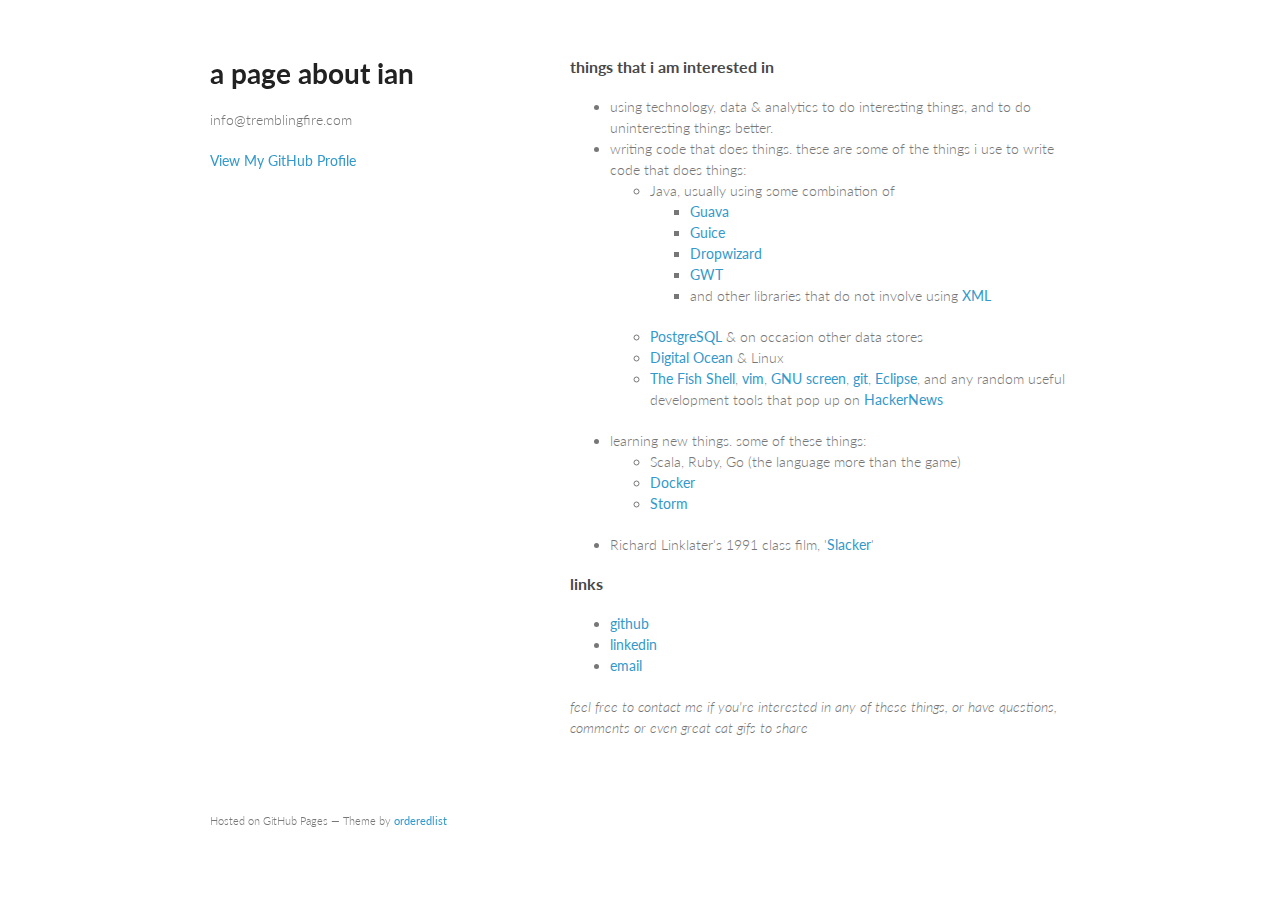
==== index.html @ d4a09392 "Replace master branch with page content via GitHub" ====
<!doctype html>
<html>
  <head>
    <meta charset="utf-8">
    <meta http-equiv="X-UA-Compatible" content="chrome=1">
    <title>a page about ian by ijf</title>

    <link rel="stylesheet" href="stylesheets/styles.css">
    <link rel="stylesheet" href="stylesheets/pygment_trac.css">
    <meta name="viewport" content="width=device-width, initial-scale=1, user-scalable=no">
    <!--[if lt IE 9]>
    <script src="//html5shiv.googlecode.com/svn/trunk/html5.js"></script>
    <![endif]-->
  </head>
  <body>
    <div class="wrapper">
      <header>
        <h1>a page about ian</h1>
        <p>info@tremblingfire.com</p>


        <p class="view"><a href="https://github.com/ijf">View My GitHub Profile</a></p>

      </header>
      <section>
        <h3>
<a name="things-that-i-am-interested-in" class="anchor" href="#things-that-i-am-interested-in"><span class="octicon octicon-link"></span></a>things that i am interested in</h3>

<ul>
<li>using technology, data &amp; analytics to do interesting things, and to do uninteresting things better.</li>
<li>writing code that does things. these are some of the things i use to write code that does things:

<ul>
<li>Java, usually using some combination of

<ul>
<li>
<a href="https://code.google.com/p/guava-libraries/">Guava</a> </li>
<li><a href="https://code.google.com/p/google-guice/">Guice</a></li>
<li><a href="http://www.dropwizard.io/">Dropwizard</a></li>
<li>
<a href="http://www.gwtproject.org/">GWT</a> </li>
<li>and other libraries that do not involve using <a href="http://blog.joda.org/2007/03/configuration-in-java-it-sure-beats-xml_4078.html">XML</a>
</li>
</ul>
</li>
<li>
<a href="http://www.postgresql.org/">PostgreSQL</a> &amp; on occasion other data stores</li>
<li>
<a href="https://www.digitalocean.com">Digital Ocean</a> &amp; Linux</li>
<li>
<a href="http://fishshell.com/">The Fish Shell</a>, <a href="www.vim.org">vim</a>, <a href="GNU%20screen">GNU screen</a>, <a href="http://git-scm.com/">git</a>, <a href="http://www.eclipse.org/">Eclipse</a>, and any random useful development tools that pop up on <a href="https://news.ycombinator.com/news">HackerNews</a>
</li>
</ul>
</li>
<li>learning new things. some of these things:

<ul>
<li>Scala, Ruby, Go (the language more than the game)</li>
<li><a href="https://www.docker.io/">Docker</a></li>
<li><a href="http://storm-project.net/">Storm</a></li>
</ul>
</li>
<li>Richard Linklater's 1991 class film, '<a href="http://www.imdb.com/title/tt0102943/">Slacker</a>'</li>
</ul><h3>
<a name="links" class="anchor" href="#links"><span class="octicon octicon-link"></span></a>links</h3>

<ul>
<li><a href="https://github.com/ijf">github</a></li>
<li><a href="http://www.linkedin.com/in/ianjamesferguson">linkedin</a></li>
<li><a href="info@tremblingfire.com">email</a></li>
</ul><p><em>feel free to contact me if you're interested in any of these things, or have questions, comments or even great cat gifs to share</em></p>
      </section>
      <footer>
        <p><small>Hosted on GitHub Pages &mdash; Theme by <a href="https://github.com/orderedlist">orderedlist</a></small></p>
      </footer>
    </div>
    <script src="javascripts/scale.fix.js"></script>
    
  </body>
</html>
---- stylesheets/styles.css ----
@import url(https://fonts.googleapis.com/css?family=Lato:300italic,700italic,300,700);

body {
  padding:50px;
  font:14px/1.5 Lato, "Helvetica Neue", Helvetica, Arial, sans-serif;
  color:#777;
  font-weight:300;
}

h1, h2, h3, h4, h5, h6 {
  color:#222;
  margin:0 0 20px;
}

p, ul, ol, table, pre, dl {
  margin:0 0 20px;
}

h1, h2, h3 {
  line-height:1.1;
}

h1 {
  font-size:28px;
}

h2 {
  color:#393939;
}

h3, h4, h5, h6 {
  color:#494949;
}

a {
  color:#39c;
  font-weight:400;
  text-decoration:none;
}

a small {
  font-size:11px;
  color:#777;
  margin-top:-0.6em;
  display:block;
}

.wrapper {
  width:860px;
  margin:0 auto;
}

blockquote {
  border-left:1px solid #e5e5e5;
  margin:0;
  padding:0 0 0 20px;
  font-style:italic;
}

code, pre {
  font-family:Monaco, Bitstream Vera Sans Mono, Lucida Console, Terminal;
  color:#333;
  font-size:12px;
}

pre {
  padding:8px 15px;
  background: #f8f8f8;  
  border-radius:5px;
  border:1px solid #e5e5e5;
  overflow-x: auto;
}

table {
  width:100%;
  border-collapse:collapse;
}

th, td {
  text-align:left;
  padding:5px 10px;
  border-bottom:1px solid #e5e5e5;
}

dt {
  color:#444;
  font-weight:700;
}

th {
  color:#444;
}

img {
  max-width:100%;
}

header {
  width:270px;
  float:left;
  position:fixed;
}

header ul {
  list-style:none;
  height:40px;
  
  padding:0;
  
  background: #eee;
  background: -moz-linear-gradient(top, #f8f8f8 0%, #dddddd 100%);
  background: -webkit-gradient(linear, left top, left bottom, color-stop(0%,#f8f8f8), color-stop(100%,#dddddd));
  background: -webkit-linear-gradient(top, #f8f8f8 0%,#dddddd 100%);
  background: -o-linear-gradient(top, #f8f8f8 0%,#dddddd 100%);
  background: -ms-linear-gradient(top, #f8f8f8 0%,#dddddd 100%);
  background: linear-gradient(top, #f8f8f8 0%,#dddddd 100%);
  
  border-radius:5px;
  border:1px solid #d2d2d2;
  box-shadow:inset #fff 0 1px 0, inset rgba(0,0,0,0.03) 0 -1px 0;
  width:270px;
}

header li {
  width:89px;
  float:left;
  border-right:1px solid #d2d2d2;
  height:40px;
}

header ul a {
  line-height:1;
  font-size:11px;
  color:#999;
  display:block;
  text-align:center;
  padding-top:6px;
  height:40px;
}

strong {
  color:#222;
  font-weight:700;
}

header ul li + li {
  width:88px;
  border-left:1px solid #fff;
}

header ul li + li + li {
  border-right:none;
  width:89px;
}

header ul a strong {
  font-size:14px;
  display:block;
  color:#222;
}

section {
  width:500px;
  float:right;
  padding-bottom:50px;
}

small {
  font-size:11px;
}

hr {
  border:0;
  background:#e5e5e5;
  height:1px;
  margin:0 0 20px;
}

footer {
  width:270px;
  float:left;
  position:fixed;
  bottom:50px;
}

@media print, screen and (max-width: 960px) {
  
  div.wrapper {
    width:auto;
    margin:0;
  }
  
  header, section, footer {
    float:none;
    position:static;
    width:auto;
  }
  
  header {
    padding-right:320px;
  }
  
  section {
    border:1px solid #e5e5e5;
    border-width:1px 0;
    padding:20px 0;
    margin:0 0 20px;
  }
  
  header a small {
    display:inline;
  }
  
  header ul {
    position:absolute;
    right:50px;
    top:52px;
  }
}

@media print, screen and (max-width: 720px) {
  body {
    word-wrap:break-word;
  }
  
  header {
    padding:0;
  }
  
  header ul, header p.view {
    position:static;
  }
  
  pre, code {
    word-wrap:normal;
  }
}

@media print, screen and (max-width: 480px) {
  body {
    padding:15px;
  }
  
  header ul {
    display:none;
  }
}

@media print {
  body {
    padding:0.4in;
    font-size:12pt;
    color:#444;
  }
}
---- stylesheets/pygment_trac.css ----
.highlight  { background: #ffffff; }
.highlight .c { color: #999988; font-style: italic } /* Comment */
.highlight .err { color: #a61717; background-color: #e3d2d2 } /* Error */
.highlight .k { font-weight: bold } /* Keyword */
.highlight .o { font-weight: bold } /* Operator */
.highlight .cm { color: #999988; font-style: italic } /* Comment.Multiline */
.highlight .cp { color: #999999; font-weight: bold } /* Comment.Preproc */
.highlight .c1 { color: #999988; font-style: italic } /* Comment.Single */
.highlight .cs { color: #999999; font-weight: bold; font-style: italic } /* Comment.Special */
.highlight .gd { color: #000000; background-color: #ffdddd } /* Generic.Deleted */
.highlight .gd .x { color: #000000; background-color: #ffaaaa } /* Generic.Deleted.Specific */
.highlight .ge { font-style: italic } /* Generic.Emph */
.highlight .gr { color: #aa0000 } /* Generic.Error */
.highlight .gh { color: #999999 } /* Generic.Heading */
.highlight .gi { color: #000000; background-color: #ddffdd } /* Generic.Inserted */
.highlight .gi .x { color: #000000; background-color: #aaffaa } /* Generic.Inserted.Specific */
.highlight .go { color: #888888 } /* Generic.Output */
.highlight .gp { color: #555555 } /* Generic.Prompt */
.highlight .gs { font-weight: bold } /* Generic.Strong */
.highlight .gu { color: #800080; font-weight: bold; } /* Generic.Subheading */
.highlight .gt { color: #aa0000 } /* Generic.Traceback */
.highlight .kc { font-weight: bold } /* Keyword.Constant */
.highlight .kd { font-weight: bold } /* Keyword.Declaration */
.highlight .kn { font-weight: bold } /* Keyword.Namespace */
.highlight .kp { font-weight: bold } /* Keyword.Pseudo */
.highlight .kr { font-weight: bold } /* Keyword.Reserved */
.highlight .kt { color: #445588; font-weight: bold } /* Keyword.Type */
.highlight .m { color: #009999 } /* Literal.Number */
.highlight .s { color: #d14 } /* Literal.String */
.highlight .na { color: #008080 } /* Name.Attribute */
.highlight .nb { color: #0086B3 } /* Name.Builtin */
.highlight .nc { color: #445588; font-weight: bold } /* Name.Class */
.highlight .no { color: #008080 } /* Name.Constant */
.highlight .ni { color: #800080 } /* Name.Entity */
.highlight .ne { color: #990000; font-weight: bold } /* Name.Exception */
.highlight .nf { color: #990000; font-weight: bold } /* Name.Function */
.highlight .nn { color: #555555 } /* Name.Namespace */
.highlight .nt { color: #000080 } /* Name.Tag */
.highlight .nv { color: #008080 } /* Name.Variable */
.highlight .ow { font-weight: bold } /* Operator.Word */
.highlight .w { color: #bbbbbb } /* Text.Whitespace */
.highlight .mf { color: #009999 } /* Literal.Number.Float */
.highlight .mh { color: #009999 } /* Literal.Number.Hex */
.highlight .mi { color: #009999 } /* Literal.Number.Integer */
.highlight .mo { color: #009999 } /* Literal.Number.Oct */
.highlight .sb { color: #d14 } /* Literal.String.Backtick */
.highlight .sc { color: #d14 } /* Literal.String.Char */
.highlight .sd { color: #d14 } /* Literal.String.Doc */
.highlight .s2 { color: #d14 } /* Literal.String.Double */
.highlight .se { color: #d14 } /* Literal.String.Escape */
.highlight .sh { color: #d14 } /* Literal.String.Heredoc */
.highlight .si { color: #d14 } /* Literal.String.Interpol */
.highlight .sx { color: #d14 } /* Literal.String.Other */
.highlight .sr { color: #009926 } /* Literal.String.Regex */
.highlight .s1 { color: #d14 } /* Literal.String.Single */
.highlight .ss { color: #990073 } /* Literal.String.Symbol */
.highlight .bp { color: #999999 } /* Name.Builtin.Pseudo */
.highlight .vc { color: #008080 } /* Name.Variable.Class */
.highlight .vg { color: #008080 } /* Name.Variable.Global */
.highlight .vi { color: #008080 } /* Name.Variable.Instance */
.highlight .il { color: #009999 } /* Literal.Number.Integer.Long */

.type-csharp .highlight .k { color: #0000FF }
.type-csharp .highlight .kt { color: #0000FF }
.type-csharp .highlight .nf { color: #000000; font-weight: normal }
.type-csharp .highlight .nc { color: #2B91AF }
.type-csharp .highlight .nn { color: #000000 }
.type-csharp .highlight .s { color: #A31515 }
.type-csharp .highlight .sc { color: #A31515 }
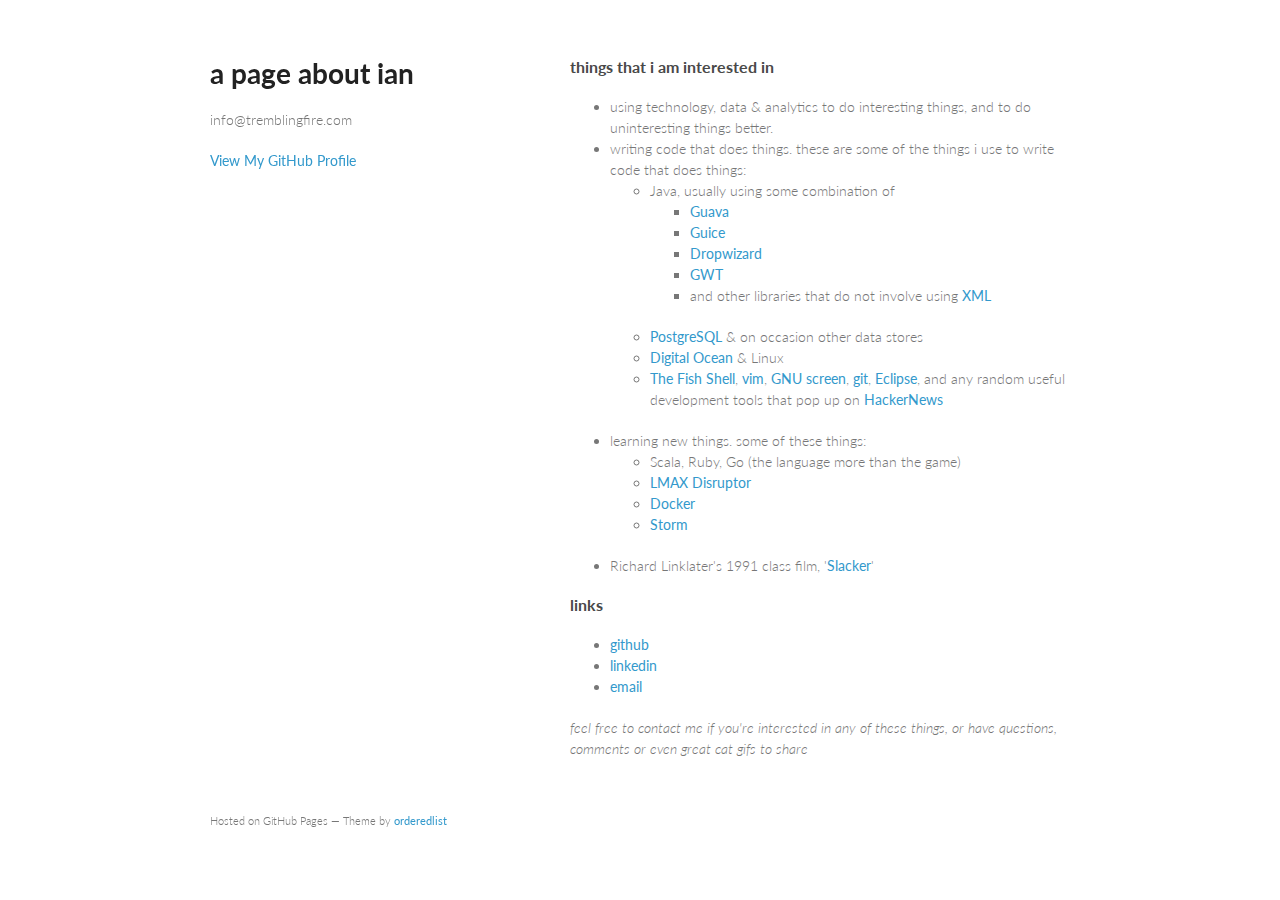
==== commit 438907ab: "Replace master branch with page content via GitHub" ====
--- a/index.html
+++ b/index.html
@@ -57,6 +57,7 @@
 
 <ul>
 <li>Scala, Ruby, Go (the language more than the game)</li>
+<li><a href="http://lmax-exchange.github.io/disruptor/">LMAX Disruptor</a></li>
 <li><a href="https://www.docker.io/">Docker</a></li>
 <li><a href="http://storm-project.net/">Storm</a></li>
 </ul>
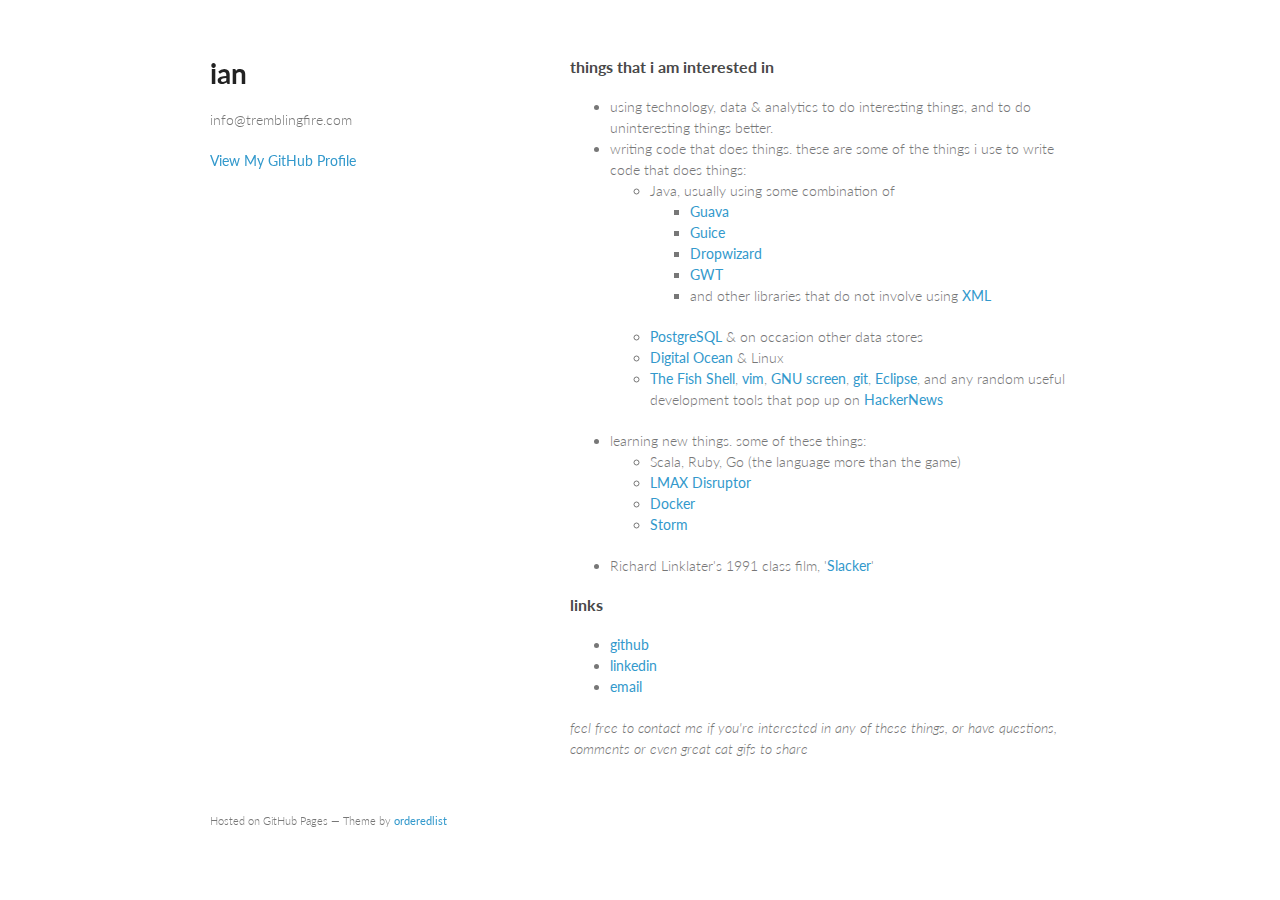
==== commit 19e5f629: "Replace master branch with page content via GitHub" ====
--- a/index.html
+++ b/index.html
@@ -3,7 +3,7 @@
   <head>
     <meta charset="utf-8">
     <meta http-equiv="X-UA-Compatible" content="chrome=1">
-    <title>a page about ian by ijf</title>
+    <title>ian by ijf</title>
 
     <link rel="stylesheet" href="stylesheets/styles.css">
     <link rel="stylesheet" href="stylesheets/pygment_trac.css">
@@ -15,7 +15,7 @@
   <body>
     <div class="wrapper">
       <header>
-        <h1>a page about ian</h1>
+        <h1>ian</h1>
         <p>info@tremblingfire.com</p>
 
 
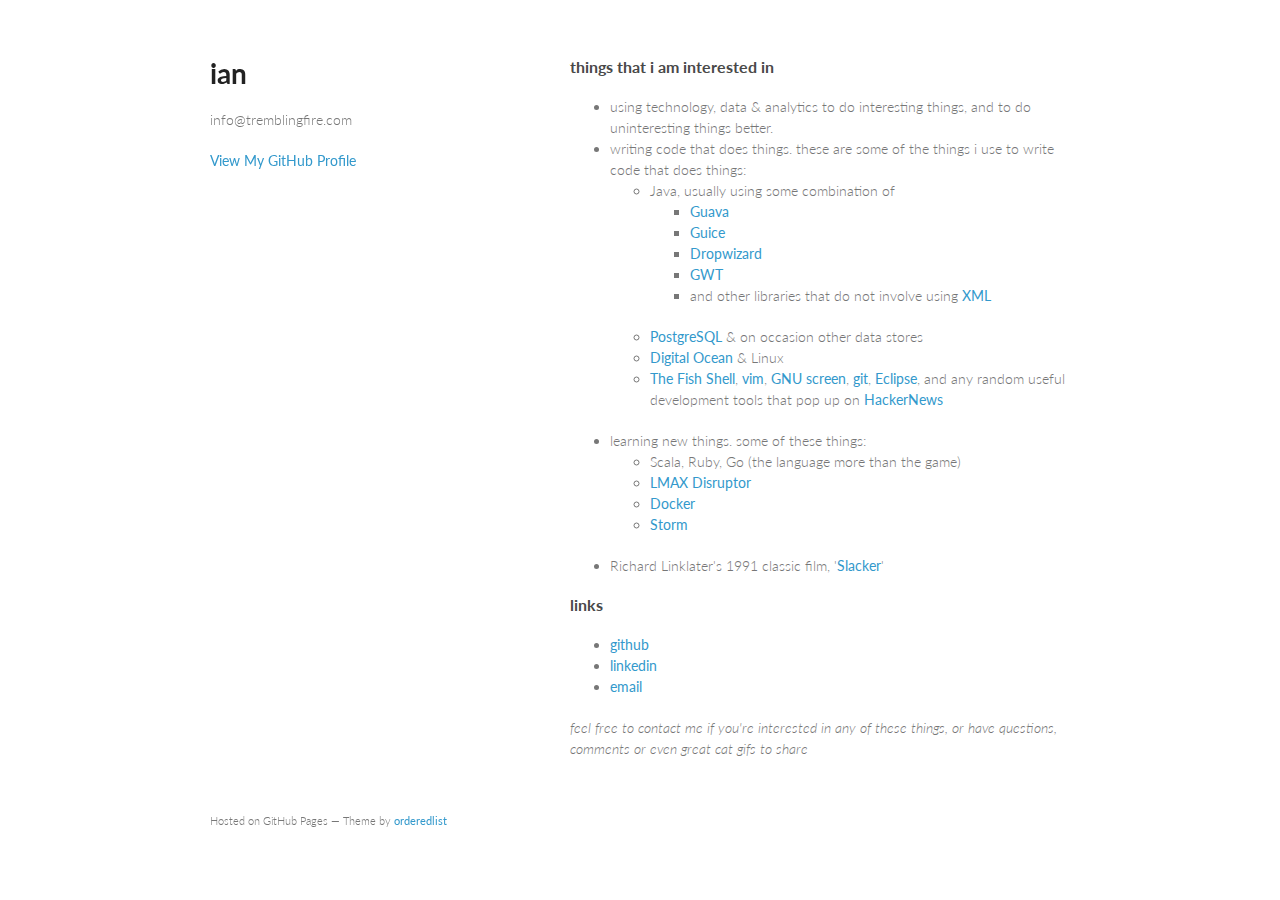
==== commit 9d121a4d: "fix typo" ====
--- a/index.html
+++ b/index.html
@@ -62,7 +62,7 @@
 <li><a href="http://storm-project.net/">Storm</a></li>
 </ul>
 </li>
-<li>Richard Linklater's 1991 class film, '<a href="http://www.imdb.com/title/tt0102943/">Slacker</a>'</li>
+<li>Richard Linklater's 1991 classic film, '<a href="http://www.imdb.com/title/tt0102943/">Slacker</a>'</li>
 </ul><h3>
 <a name="links" class="anchor" href="#links"><span class="octicon octicon-link"></span></a>links</h3>
 
@@ -79,4 +79,4 @@
     <script src="javascripts/scale.fix.js"></script>
     
   </body>
-</html>+</html>
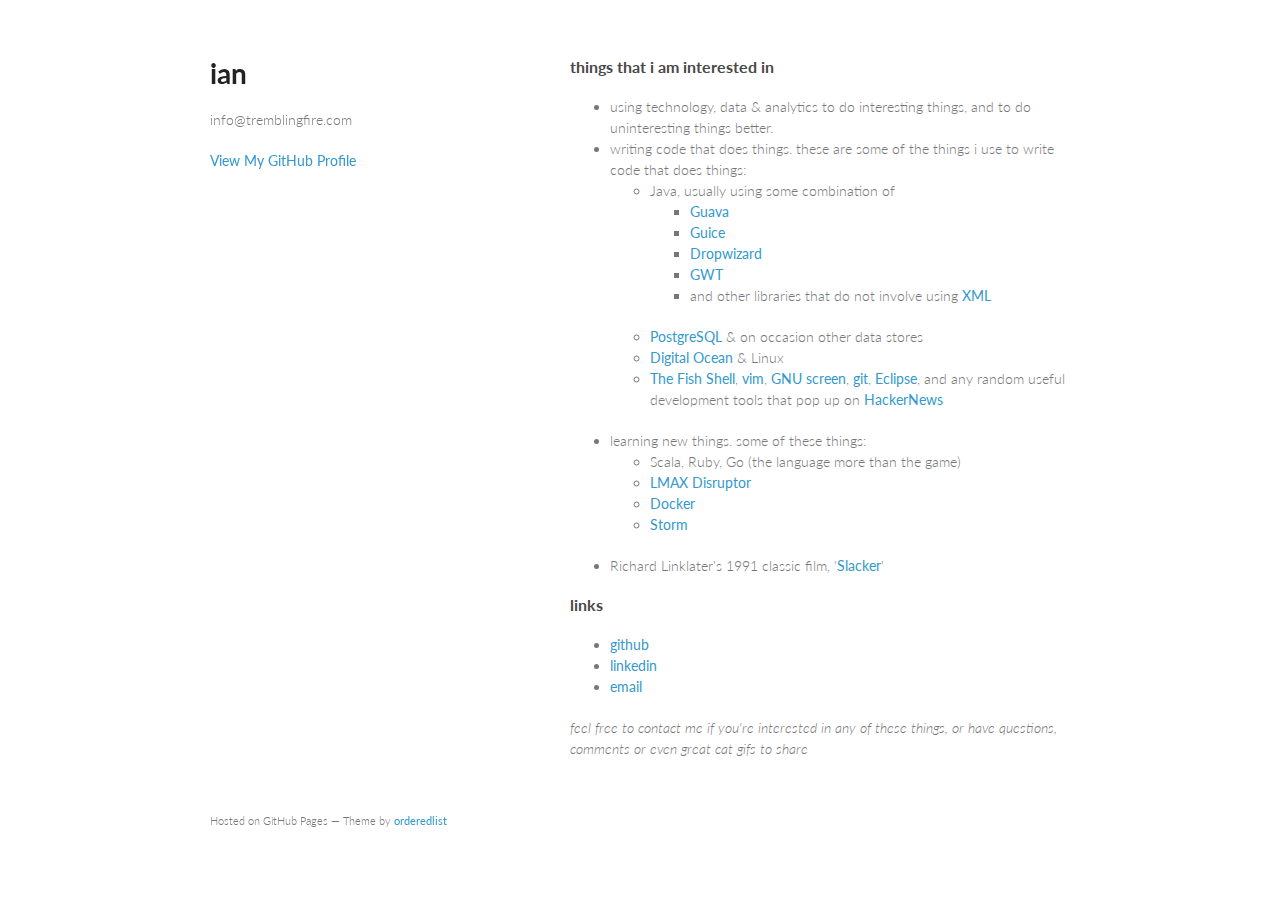
==== commit 86977066: "replace ijf github username with ianferguson" ====
--- a/index.html
+++ b/index.html
@@ -3,7 +3,7 @@
   <head>
     <meta charset="utf-8">
     <meta http-equiv="X-UA-Compatible" content="chrome=1">
-    <title>ian by ijf</title>
+    <title>ian</title>
 
     <link rel="stylesheet" href="stylesheets/styles.css">
     <link rel="stylesheet" href="stylesheets/pygment_trac.css">
@@ -19,7 +19,7 @@
         <p>info@tremblingfire.com</p>
 
 
-        <p class="view"><a href="https://github.com/ijf">View My GitHub Profile</a></p>
+        <p class="view"><a href="https://github.com/ianferguson">View My GitHub Profile</a></p>
 
       </header>
       <section>
@@ -67,7 +67,7 @@
 <a name="links" class="anchor" href="#links"><span class="octicon octicon-link"></span></a>links</h3>
 
 <ul>
-<li><a href="https://github.com/ijf">github</a></li>
+<li><a href="https://github.com/ianferguson">github</a></li>
 <li><a href="http://www.linkedin.com/in/ianjamesferguson">linkedin</a></li>
 <li><a href="info@tremblingfire.com">email</a></li>
 </ul><p><em>feel free to contact me if you're interested in any of these things, or have questions, comments or even great cat gifs to share</em></p>
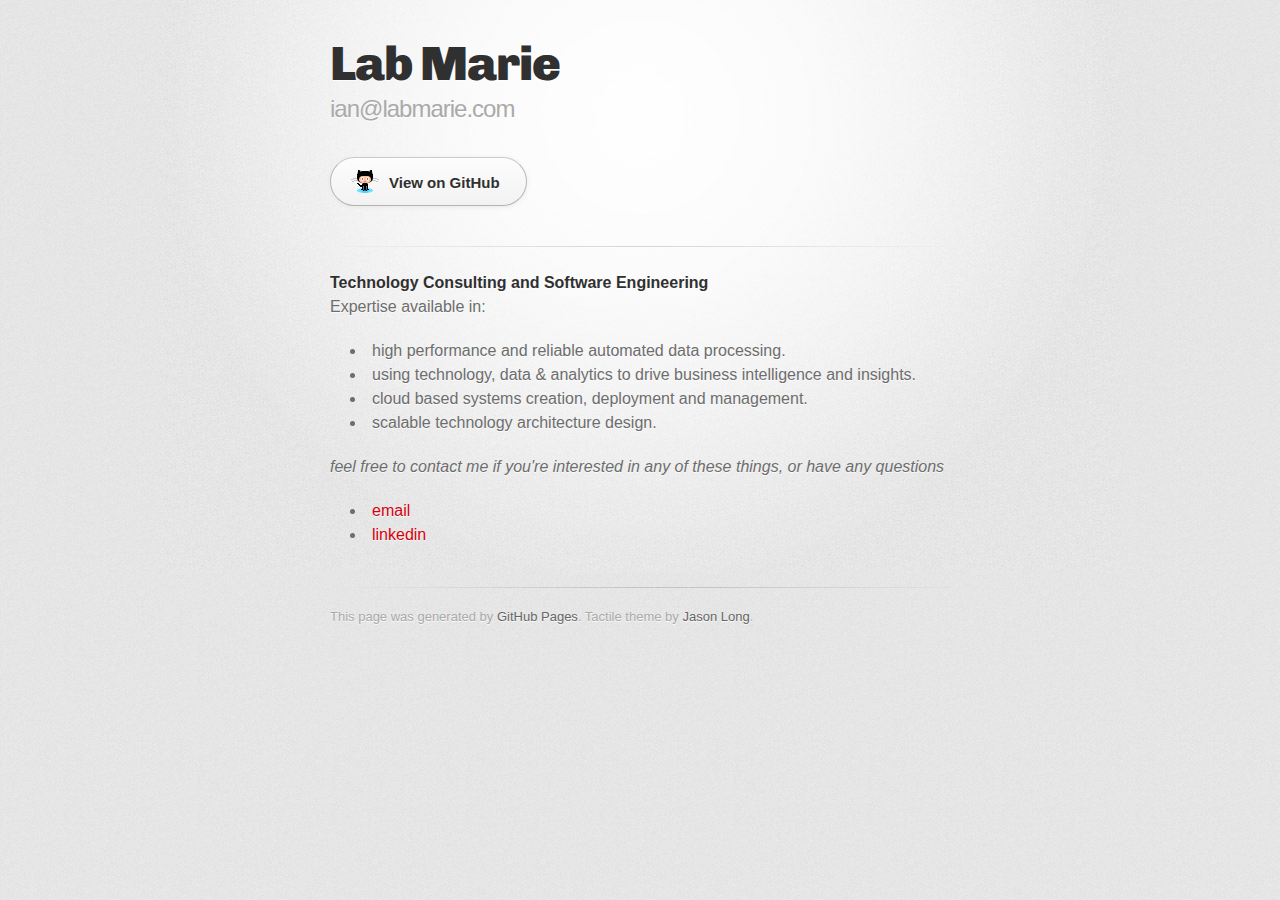
==== commit 3d06a71f: "Replace master branch with page content via GitHub" ====
--- a/index.html
+++ b/index.html
@@ -1,82 +1,58 @@
-<!doctype html>
+<!DOCTYPE html>
 <html>
   <head>
-    <meta charset="utf-8">
+    <meta charset='utf-8'>
     <meta http-equiv="X-UA-Compatible" content="chrome=1">
-    <title>ian</title>
-
-    <link rel="stylesheet" href="stylesheets/styles.css">
-    <link rel="stylesheet" href="stylesheets/pygment_trac.css">
-    <meta name="viewport" content="width=device-width, initial-scale=1, user-scalable=no">
+    <link href='https://fonts.googleapis.com/css?family=Chivo:900' rel='stylesheet' type='text/css'>
+    <link rel="stylesheet" type="text/css" href="stylesheets/stylesheet.css" media="screen">
+    <link rel="stylesheet" type="text/css" href="stylesheets/pygment_trac.css" media="screen">
+    <link rel="stylesheet" type="text/css" href="stylesheets/print.css" media="print">
     <!--[if lt IE 9]>
     <script src="//html5shiv.googlecode.com/svn/trunk/html5.js"></script>
     <![endif]-->
+    <title>Lab Marie by labmarie</title>
   </head>
+
   <body>
-    <div class="wrapper">
-      <header>
-        <h1>ian</h1>
-        <p>info@tremblingfire.com</p>
+    <div id="container">
+      <div class="inner">
 
+        <header>
+          <h1>Lab Marie</h1>
+          <h2>ian@labmarie.com</h2>
+        </header>
 
-        <p class="view"><a href="https://github.com/ianferguson">View My GitHub Profile</a></p>
+        <section id="downloads" class="clearfix">
+          <a href="https://github.com/labmarie" id="view-on-github" class="button"><span>View on GitHub</span></a>
+        </section>
 
-      </header>
-      <section>
-        <h3>
-<a name="things-that-i-am-interested-in" class="anchor" href="#things-that-i-am-interested-in"><span class="octicon octicon-link"></span></a>things that i am interested in</h3>
+        <hr>
+
+        <section id="main_content">
+          <h4>
+<a name="technology-consulting-and-software-engineering" class="anchor" href="#technology-consulting-and-software-engineering"><span class="octicon octicon-link"></span></a>Technology Consulting and Software Engineering</h4>
+
+<p>Expertise available in:</p>
 
 <ul>
-<li>using technology, data &amp; analytics to do interesting things, and to do uninteresting things better.</li>
-<li>writing code that does things. these are some of the things i use to write code that does things:
+<li>high performance and reliable automated data processing.</li>
+<li>using technology, data &amp; analytics to drive business intelligence and insights.</li>
+<li>cloud based systems creation, deployment and management.</li>
+<li>scalable technology architecture design.</li>
+</ul><p><em>feel free to contact me if you're interested in any of these things, or have any questions</em></p>
 
 <ul>
-<li>Java, usually using some combination of
+<li><a href="ian@labmarie.com">email</a></li>
+<li><a href="http://www.linkedin.com/in/ianjamesferguson">linkedin</a></li>
+</ul>
+        </section>
 
-<ul>
-<li>
-<a href="https://code.google.com/p/guava-libraries/">Guava</a> </li>
-<li><a href="https://code.google.com/p/google-guice/">Guice</a></li>
-<li><a href="http://www.dropwizard.io/">Dropwizard</a></li>
-<li>
-<a href="http://www.gwtproject.org/">GWT</a> </li>
-<li>and other libraries that do not involve using <a href="http://blog.joda.org/2007/03/configuration-in-java-it-sure-beats-xml_4078.html">XML</a>
-</li>
-</ul>
-</li>
-<li>
-<a href="http://www.postgresql.org/">PostgreSQL</a> &amp; on occasion other data stores</li>
-<li>
-<a href="https://www.digitalocean.com">Digital Ocean</a> &amp; Linux</li>
-<li>
-<a href="http://fishshell.com/">The Fish Shell</a>, <a href="www.vim.org">vim</a>, <a href="GNU%20screen">GNU screen</a>, <a href="http://git-scm.com/">git</a>, <a href="http://www.eclipse.org/">Eclipse</a>, and any random useful development tools that pop up on <a href="https://news.ycombinator.com/news">HackerNews</a>
-</li>
-</ul>
-</li>
-<li>learning new things. some of these things:
+        <footer>
+          This page was generated by <a href="http://pages.github.com">GitHub Pages</a>. Tactile theme by <a href="https://twitter.com/jasonlong">Jason Long</a>.
+        </footer>
 
-<ul>
-<li>Scala, Ruby, Go (the language more than the game)</li>
-<li><a href="http://lmax-exchange.github.io/disruptor/">LMAX Disruptor</a></li>
-<li><a href="https://www.docker.io/">Docker</a></li>
-<li><a href="http://storm-project.net/">Storm</a></li>
-</ul>
-</li>
-<li>Richard Linklater's 1991 classic film, '<a href="http://www.imdb.com/title/tt0102943/">Slacker</a>'</li>
-</ul><h3>
-<a name="links" class="anchor" href="#links"><span class="octicon octicon-link"></span></a>links</h3>
-
-<ul>
-<li><a href="https://github.com/ianferguson">github</a></li>
-<li><a href="http://www.linkedin.com/in/ianjamesferguson">linkedin</a></li>
-<li><a href="info@tremblingfire.com">email</a></li>
-</ul><p><em>feel free to contact me if you're interested in any of these things, or have questions, comments or even great cat gifs to share</em></p>
-      </section>
-      <footer>
-        <p><small>Hosted on GitHub Pages &mdash; Theme by <a href="https://github.com/orderedlist">orderedlist</a></small></p>
-      </footer>
+        
+      </div>
     </div>
-    <script src="javascripts/scale.fix.js"></script>
-    
   </body>
-</html>
+</html>--- a/stylesheets/stylesheet.css
+++ b/stylesheets/stylesheet.css
@@ -0,0 +1,371 @@
+/* http://meyerweb.com/eric/tools/css/reset/ 
+   v2.0 | 20110126
+   License: none (public domain)
+*/
+html, body, div, span, applet, object, iframe,
+h1, h2, h3, h4, h5, h6, p, blockquote, pre,
+a, abbr, acronym, address, big, cite, code,
+del, dfn, em, img, ins, kbd, q, s, samp,
+small, strike, strong, sub, sup, tt, var,
+b, u, i, center,
+dl, dt, dd, ol, ul, li,
+fieldset, form, label, legend,
+table, caption, tbody, tfoot, thead, tr, th, td,
+article, aside, canvas, details, embed, 
+figure, figcaption, footer, header, hgroup, 
+menu, nav, output, ruby, section, summary,
+time, mark, audio, video {
+	margin: 0;
+	padding: 0;
+	border: 0;
+	font-size: 100%;
+	font: inherit;
+	vertical-align: baseline;
+}
+/* HTML5 display-role reset for older browsers */
+article, aside, details, figcaption, figure, 
+footer, header, hgroup, menu, nav, section {
+	display: block;
+}
+body {
+	line-height: 1;
+}
+ol, ul {
+	list-style: none;
+}
+blockquote, q {
+	quotes: none;
+}
+blockquote:before, blockquote:after,
+q:before, q:after {
+	content: '';
+	content: none;
+}
+table {
+	border-collapse: collapse;
+	border-spacing: 0;
+}
+
+/* LAYOUT STYLES */
+body {
+  font-size: 1em;
+  line-height: 1.5; 
+  background: #e7e7e7 url(../images/body-bg.png) 0 0 repeat;
+  font-family: 'Helvetica Neue', Helvetica, Arial, serif;
+  text-shadow: 0 1px 0 rgba(255, 255, 255, 0.8);
+  color: #6d6d6d;
+}
+
+a {
+  color: #d5000d;
+}
+a:hover {
+  color: #c5000c;
+}
+
+header {
+  padding-top: 35px;
+  padding-bottom: 25px;
+}
+
+header h1 {
+  font-family: 'Chivo', 'Helvetica Neue', Helvetica, Arial, serif; font-weight: 900;
+  letter-spacing: -1px;
+  font-size: 48px;
+  color: #303030;
+  line-height: 1.2;
+}
+
+header h2 {
+  letter-spacing: -1px;
+  font-size: 24px;
+  color: #aaa;
+  font-weight: normal;
+  line-height: 1.3;
+}
+
+#container {
+  background: transparent url(../images/highlight-bg.jpg) 50% 0 no-repeat;
+  min-height: 595px;
+}
+
+.inner {
+  width: 620px;
+  margin: 0 auto;
+}
+
+#container .inner img {
+  max-width: 100%;
+}
+
+#downloads {
+  margin-bottom: 40px;
+}
+
+a.button {
+  -moz-border-radius: 30px;
+  -webkit-border-radius: 30px;                     
+  border-radius: 30px;
+  border-top: solid 1px #cbcbcb;
+  border-left: solid 1px #b7b7b7;
+  border-right: solid 1px #b7b7b7;
+  border-bottom: solid 1px #b3b3b3;
+  color: #303030;
+  line-height: 25px;
+  font-weight: bold;
+  font-size: 15px;
+  padding: 12px 8px 12px 8px;
+  display: block;
+  float: left;
+  width: 179px;
+  margin-right: 14px;  
+  background: #fdfdfd; /* Old browsers */
+  background: -moz-linear-gradient(top,  #fdfdfd 0%, #f2f2f2 100%); /* FF3.6+ */
+  background: -webkit-gradient(linear, left top, left bottom, color-stop(0%,#fdfdfd), color-stop(100%,#f2f2f2)); /* Chrome,Safari4+ */
+  background: -webkit-linear-gradient(top,  #fdfdfd 0%,#f2f2f2 100%); /* Chrome10+,Safari5.1+ */
+  background: -o-linear-gradient(top,  #fdfdfd 0%,#f2f2f2 100%); /* Opera 11.10+ */
+  background: -ms-linear-gradient(top,  #fdfdfd 0%,#f2f2f2 100%); /* IE10+ */
+  background: linear-gradient(top,  #fdfdfd 0%,#f2f2f2 100%); /* W3C */
+  filter: progid:DXImageTransform.Microsoft.gradient( startColorstr='#fdfdfd', endColorstr='#f2f2f2',GradientType=0 ); /* IE6-9 */
+  -webkit-box-shadow: 10px 10px 5px #888;
+  -moz-box-shadow: 10px 10px 5px #888;
+  box-shadow: 0px 1px 5px #e8e8e8;
+}
+a.button:hover {
+  border-top: solid 1px #b7b7b7;
+  border-left: solid 1px #b3b3b3;
+  border-right: solid 1px #b3b3b3;
+  border-bottom: solid 1px #b3b3b3;
+  background: #fafafa; /* Old browsers */
+  background: -moz-linear-gradient(top,  #fdfdfd 0%, #f6f6f6 100%); /* FF3.6+ */
+  background: -webkit-gradient(linear, left top, left bottom, color-stop(0%,#fdfdfd), color-stop(100%,#f6f6f6)); /* Chrome,Safari4+ */
+  background: -webkit-linear-gradient(top,  #fdfdfd 0%,#f6f6f6 100%); /* Chrome10+,Safari5.1+ */
+  background: -o-linear-gradient(top,  #fdfdfd 0%,#f6f6f6 100%); /* Opera 11.10+ */
+  background: -ms-linear-gradient(top,  #fdfdfd 0%,#f6f6f6 100%); /* IE10+ */
+  background: linear-gradient(top,  #fdfdfd 0%,#f6f6f6, 100%); /* W3C */
+  filter: progid:DXImageTransform.Microsoft.gradient( startColorstr='#fdfdfd', endColorstr='#f6f6f6',GradientType=0 ); /* IE6-9 */
+}
+
+a.button span {
+  padding-left: 50px;
+  display: block;
+  height: 23px;
+}
+
+#download-zip span {
+  background: transparent url(../images/zip-icon.png) 12px 50% no-repeat;
+}
+#download-tar-gz span {
+  background: transparent url(../images/tar-gz-icon.png) 12px 50% no-repeat;
+}
+#view-on-github span {
+  background: transparent url(../images/octocat-icon.png) 12px 50% no-repeat;
+}
+#view-on-github {
+  margin-right: 0;
+}
+
+code, pre {
+  font-family: Monaco, "Bitstream Vera Sans Mono", "Lucida Console", Terminal;
+  color: #222;
+  margin-bottom: 30px;
+  font-size: 14px;
+}
+
+code {
+  background-color: #f2f2f2;
+  border: solid 1px #ddd;
+  padding: 0 3px;
+}
+
+pre {
+  padding: 20px;
+  background: #303030;
+  color: #f2f2f2;
+  text-shadow: none;
+  overflow: auto;
+}
+pre code {
+  color: #f2f2f2;
+  background-color: #303030;
+  border: none;
+  padding: 0;
+}
+
+ul, ol, dl {
+  margin-bottom: 20px;
+}
+
+
+/* COMMON STYLES */
+
+hr {
+  height: 1px;
+  line-height: 1px;
+  margin-top: 1em;
+  padding-bottom: 1em;
+  border: none;
+  background: transparent url('../images/hr.png') 50% 0 no-repeat;
+}
+
+strong {
+  font-weight: bold;
+}
+
+em {
+  font-style: italic;
+}
+
+table {
+  width: 100%;
+  border: 1px solid #ebebeb;
+}
+
+th {
+  font-weight: 500;
+}
+
+td {
+  border: 1px solid #ebebeb;
+  text-align: center; 
+  font-weight: 300;
+}
+
+form {
+  background: #f2f2f2;
+  padding: 20px;
+  
+}
+
+
+/* GENERAL ELEMENT TYPE STYLES */
+
+h1 {
+  font-size: 32px;
+} 
+
+h2 {
+  font-size: 22px;
+  font-weight: bold;
+  color: #303030;
+  margin-bottom: 8px;
+} 
+
+h3 {
+  color: #d5000d;
+  font-size: 18px;
+  font-weight: bold;
+  margin-bottom: 8px;
+} 
+ 
+h4 {
+  font-size: 16px;
+  color: #303030;
+  font-weight: bold;
+} 
+
+h5 {
+  font-size: 1em;
+  color: #303030;
+} 
+
+h6 {
+  font-size: .8em;
+  color: #303030;
+} 
+
+p {
+  font-weight: 300;
+  margin-bottom: 20px;
+}
+ 
+a {
+  text-decoration: none;
+}
+
+p a {
+  font-weight: 400;
+}
+
+blockquote {
+  font-size: 1.6em;
+  border-left: 10px solid #e9e9e9;
+  margin-bottom: 20px;
+  padding: 0 0 0 30px;
+}
+
+ul li {
+  list-style: disc inside;
+  padding-left: 20px;
+}
+
+ol li {
+  list-style: decimal inside;
+  padding-left: 3px;
+}
+
+dl dt {
+  color: #303030;
+}
+
+footer {
+  background: transparent url('../images/hr.png') 0 0 no-repeat;
+  margin-top: 40px;
+  padding-top: 20px;
+  padding-bottom: 30px;
+  font-size: 13px;
+  color: #aaa;
+}
+
+footer a {
+  color: #666;
+}
+footer a:hover {
+  color: #444;
+}
+
+/* MISC */
+.clearfix:after {
+  clear: both;
+  content: '.';
+  display: block;
+  visibility: hidden;
+  height: 0;
+}
+
+.clearfix {display: inline-block;}
+* html .clearfix {height: 1%;}
+.clearfix {display: block;}
+
+/* #Media Queries
+================================================== */
+
+/* Smaller than standard 960 (devices and browsers) */
+@media only screen and (max-width: 959px) {}
+
+/* Tablet Portrait size to standard 960 (devices and browsers) */
+@media only screen and (min-width: 768px) and (max-width: 959px) {}
+
+/* All Mobile Sizes (devices and browser) */
+@media only screen and (max-width: 767px) {
+  header {
+    padding-top: 10px;
+    padding-bottom: 10px;
+  }
+  #downloads {
+    margin-bottom: 25px;
+  }
+  #download-zip, #download-tar-gz {
+    display: none;
+  }
+  .inner {
+    width: 94%;
+    margin: 0 auto;
+  }
+}
+
+/* Mobile Landscape Size to Tablet Portrait (devices and browsers) */
+@media only screen and (min-width: 480px) and (max-width: 767px) {}
+
+/* Mobile Portrait Size to Mobile Landscape Size (devices and browsers) */
+@media only screen and (max-width: 479px) {}
--- a/stylesheets/print.css
+++ b/stylesheets/print.css
@@ -0,0 +1,226 @@
+html, body, div, span, applet, object, iframe,
+h1, h2, h3, h4, h5, h6, p, blockquote, pre,
+a, abbr, acronym, address, big, cite, code,
+del, dfn, em, img, ins, kbd, q, s, samp,
+small, strike, strong, sub, sup, tt, var,
+b, u, i, center,
+dl, dt, dd, ol, ul, li,
+fieldset, form, label, legend,
+table, caption, tbody, tfoot, thead, tr, th, td,
+article, aside, canvas, details, embed, 
+figure, figcaption, footer, header, hgroup, 
+menu, nav, output, ruby, section, summary,
+time, mark, audio, video {
+  margin: 0;
+  padding: 0;
+  border: 0;
+  font-size: 100%;
+  font: inherit;
+  vertical-align: baseline;
+}
+/* HTML5 display-role reset for older browsers */
+article, aside, details, figcaption, figure, 
+footer, header, hgroup, menu, nav, section {
+  display: block;
+}
+body {
+  line-height: 1;
+}
+ol, ul {
+  list-style: none;
+}
+blockquote, q {
+  quotes: none;
+}
+blockquote:before, blockquote:after,
+q:before, q:after {
+  content: '';
+  content: none;
+}
+table {
+  border-collapse: collapse;
+  border-spacing: 0;
+}
+body {
+  font-size: 13px;
+  line-height: 1.5; 
+  font-family: 'Helvetica Neue', Helvetica, Arial, serif;
+  color: #000;
+}
+
+a {
+  color: #d5000d;
+  font-weight: bold;
+}
+
+header {
+  padding-top: 35px;
+  padding-bottom: 10px;
+}
+
+header h1 {
+  font-weight: bold;
+  letter-spacing: -1px;
+  font-size: 48px;
+  color: #303030;
+  line-height: 1.2;
+}
+
+header h2 {
+  letter-spacing: -1px;
+  font-size: 24px;
+  color: #aaa;
+  font-weight: normal;
+  line-height: 1.3;
+}
+#downloads {
+  display: none;
+}
+#main_content {
+  padding-top: 20px;
+}
+
+code, pre {
+  font-family: Monaco, "Bitstream Vera Sans Mono", "Lucida Console", Terminal;
+  color: #222;
+  margin-bottom: 30px;
+  font-size: 12px;
+}
+
+code {
+  padding: 0 3px;
+}
+
+pre {
+  border: solid 1px #ddd;
+  padding: 20px;
+  overflow: auto;
+}
+pre code {
+  padding: 0;
+}
+
+ul, ol, dl {
+  margin-bottom: 20px;
+}
+
+
+/* COMMON STYLES */
+
+table {
+  width: 100%;
+  border: 1px solid #ebebeb;
+}
+
+th {
+  font-weight: 500;
+}
+
+td {
+  border: 1px solid #ebebeb;
+  text-align: center; 
+  font-weight: 300;
+}
+
+form {
+  background: #f2f2f2;
+  padding: 20px;
+  
+}
+
+
+/* GENERAL ELEMENT TYPE STYLES */
+
+h1 {
+  font-size: 2.8em;
+} 
+
+h2 {
+  font-size: 22px;
+  font-weight: bold;
+  color: #303030;
+  margin-bottom: 8px;
+} 
+
+h3 {
+  color: #d5000d;
+  font-size: 18px;
+  font-weight: bold;
+  margin-bottom: 8px;
+} 
+ 
+h4 {
+  font-size: 16px;
+  color: #303030;
+  font-weight: bold;
+} 
+
+h5 {
+  font-size: 1em;
+  color: #303030;
+} 
+
+h6 {
+  font-size: .8em;
+  color: #303030;
+} 
+
+p {
+  font-weight: 300;
+  margin-bottom: 20px;
+}
+ 
+a {
+  text-decoration: none;
+}
+
+p a {
+  font-weight: 400;
+}
+
+blockquote {
+  font-size: 1.6em;
+  border-left: 10px solid #e9e9e9;
+  margin-bottom: 20px;
+  padding: 0 0 0 30px;
+}
+
+ul li {
+  list-style: disc inside;
+  padding-left: 20px;
+}
+
+ol li {
+  list-style: decimal inside;
+  padding-left: 3px;
+}
+
+dl dd {
+  font-style: italic;
+  font-weight: 100;
+}
+
+footer {
+  margin-top: 40px;
+  padding-top: 20px;
+  padding-bottom: 30px;
+  font-size: 13px;
+  color: #aaa;
+}
+
+footer a {
+  color: #666;
+}
+
+/* MISC */
+.clearfix:after {
+  clear: both;
+  content: '.';
+  display: block;
+  visibility: hidden;
+  height: 0;
+}
+
+.clearfix {display: inline-block;}
+* html .clearfix {height: 1%;}
+.clearfix {display: block;}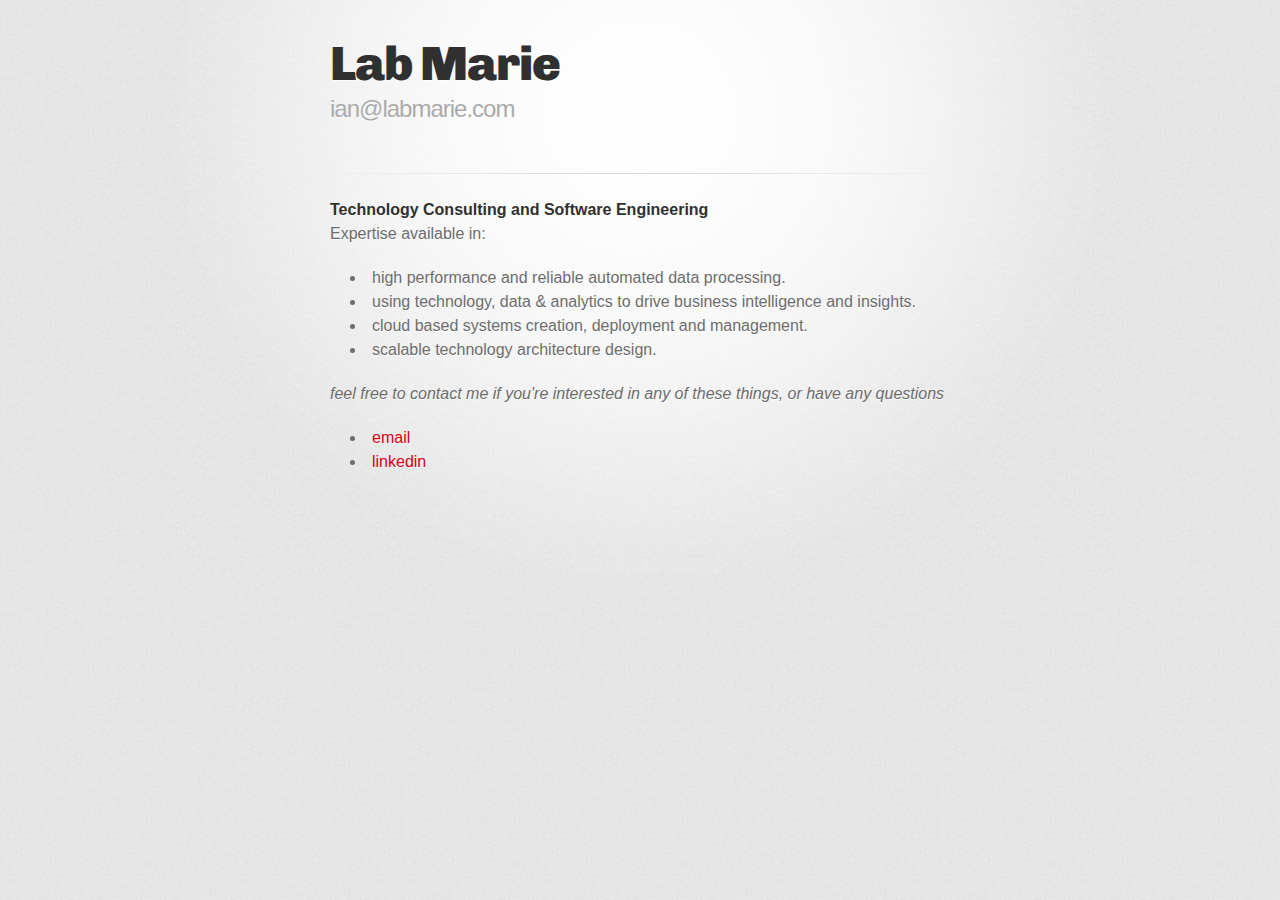
==== commit 621d2e45: "Update index.html" ====
--- a/index.html
+++ b/index.html
@@ -10,7 +10,7 @@
     <!--[if lt IE 9]>
     <script src="//html5shiv.googlecode.com/svn/trunk/html5.js"></script>
     <![endif]-->
-    <title>Lab Marie by labmarie</title>
+    <title>Lab Marie</title>
   </head>
 
   <body>
@@ -21,10 +21,6 @@
           <h1>Lab Marie</h1>
           <h2>ian@labmarie.com</h2>
         </header>
-
-        <section id="downloads" class="clearfix">
-          <a href="https://github.com/labmarie" id="view-on-github" class="button"><span>View on GitHub</span></a>
-        </section>
 
         <hr>
 
@@ -47,12 +43,9 @@
 </ul>
         </section>
 
-        <footer>
-          This page was generated by <a href="http://pages.github.com">GitHub Pages</a>. Tactile theme by <a href="https://twitter.com/jasonlong">Jason Long</a>.
-        </footer>
 
         
       </div>
     </div>
   </body>
-</html>+</html>
